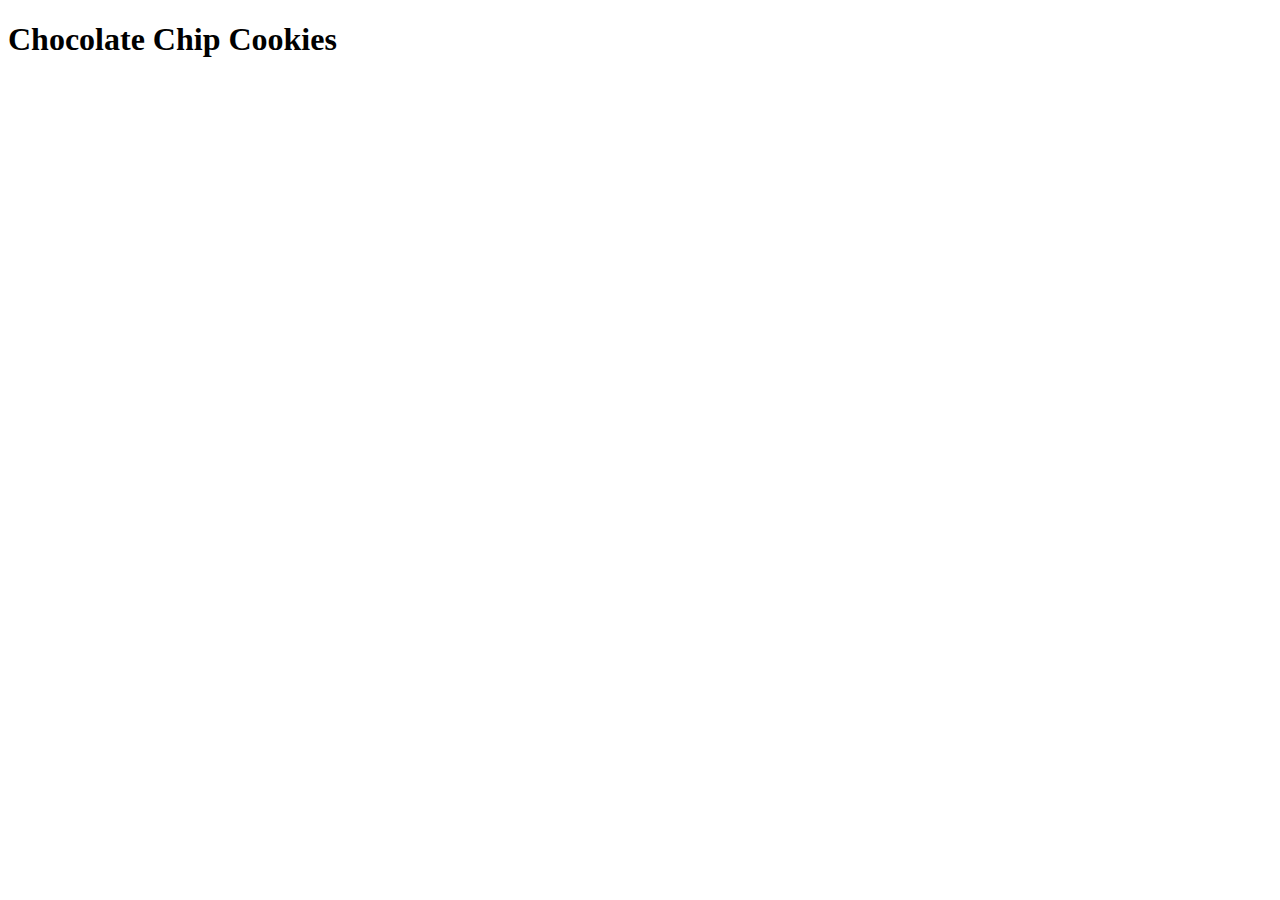
==== recipes/chocolate-chip-cookies.html @ eb3190cc "Create the homepage and the first recipe subpage" ====
<!DOCTYPE html>
<html>
    <head>
        <meta charset="utf-8">
        <title>Chocolate Chip Cookies</title>
    </head>
    <body>
        <h1>Chocolate Chip Cookies</h1>
        
    </body>
</html>
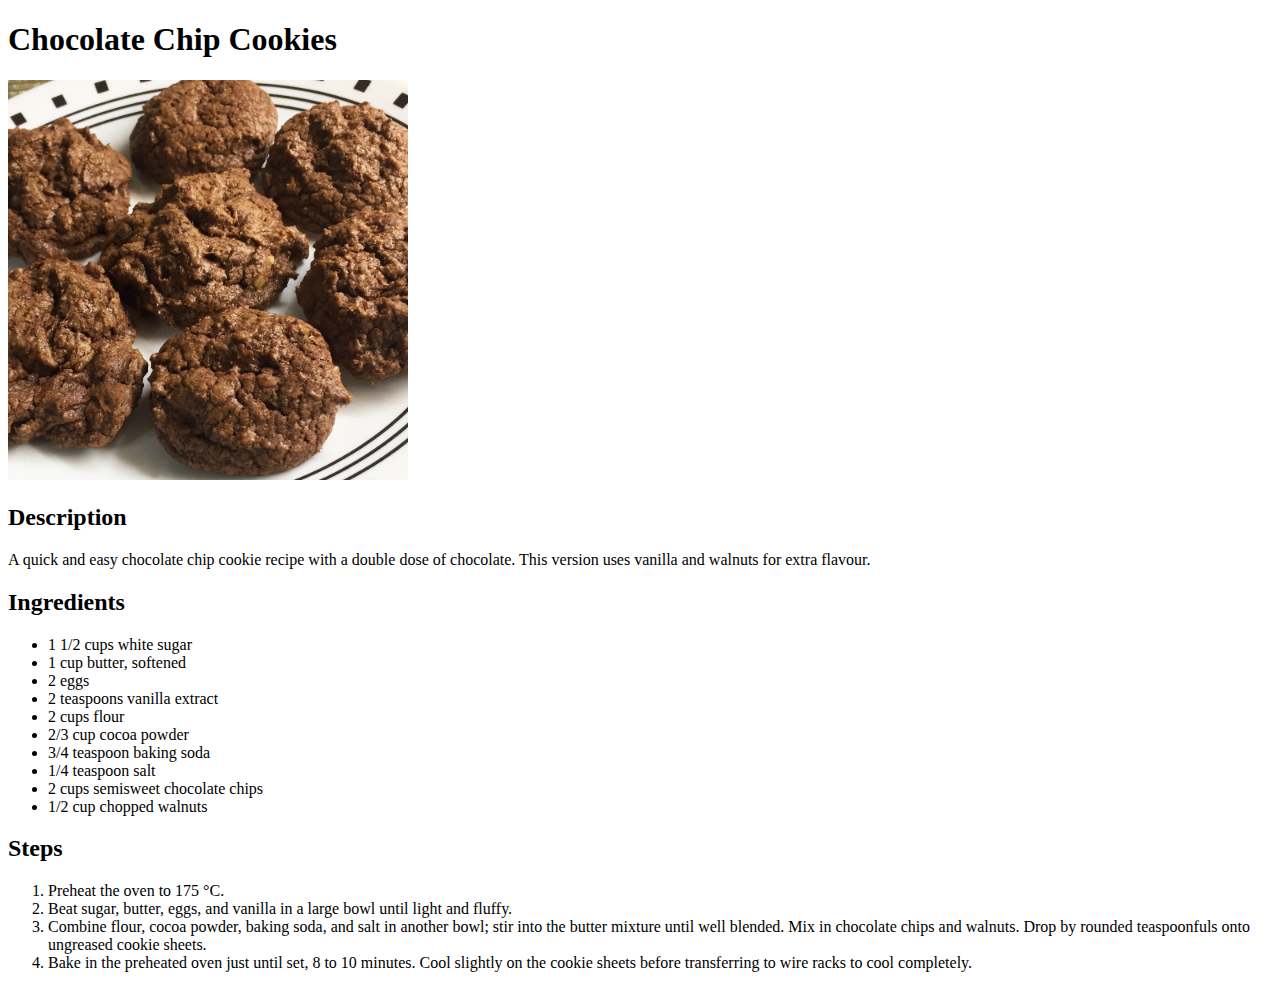
==== commit 0da6544f: "Add content to the first recipe page" ====
--- a/recipes/chocolate-chip-cookies.html
+++ b/recipes/chocolate-chip-cookies.html
@@ -6,6 +6,28 @@
     </head>
     <body>
         <h1>Chocolate Chip Cookies</h1>
-        
+        <img src="../img/chocolate-chip-cookies.jpeg" alt="Chocolate Chip Cookies" width="400 px">
+        <h2>Description</h2>
+        <p>A quick and easy chocolate chip cookie recipe with a double dose of chocolate. This version uses vanilla and walnuts for extra flavour.</p>
+        <h2>Ingredients</h2>
+        <ul>
+            <li>1 1/2 cups white sugar</li>
+            <li>1 cup butter, softened</li>
+            <li>2 eggs</li>
+            <li>2 teaspoons vanilla extract</li>
+            <li>2 cups flour</li>
+            <li>2/3 cup cocoa powder</li>
+            <li>3/4 teaspoon baking soda</li>
+            <li>1/4 teaspoon salt</li>
+            <li>2 cups semisweet chocolate chips</li>
+            <li>1/2 cup chopped walnuts</li>
+        </ul>
+        <h2>Steps</h2>
+        <ol>
+            <li>Preheat the oven to 175 °C.</li>
+            <li>Beat sugar, butter, eggs, and vanilla in a large bowl until light and fluffy.</li>
+            <li>Combine flour, cocoa powder, baking soda, and salt in another bowl; stir into the butter mixture until well blended. Mix in chocolate chips and walnuts. Drop by rounded teaspoonfuls onto ungreased cookie sheets.</li>
+            <li>Bake in the preheated oven just until set, 8 to 10 minutes. Cool slightly on the cookie sheets before transferring to wire racks to cool completely.</li>
+        </ol>
     </body>
 </html>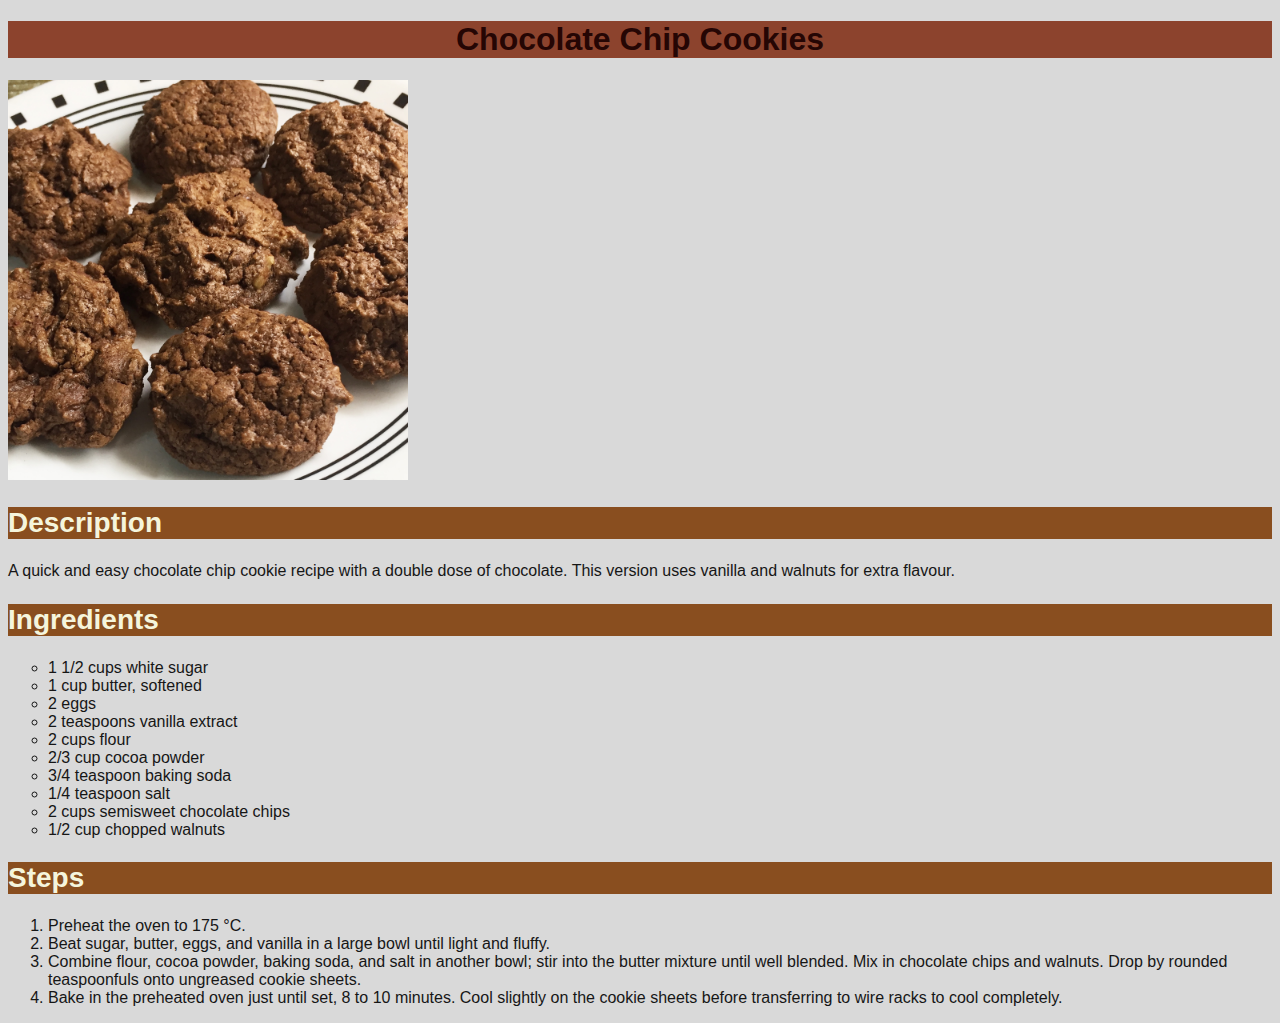
==== commit 986aa6e5: "Add CSS styling" ====
--- a/recipes/chocolate-chip-cookies.html
+++ b/recipes/chocolate-chip-cookies.html
@@ -1,16 +1,17 @@
 <!DOCTYPE html>
 <html>
-    <head>
+    <head lang="en">
         <meta charset="utf-8">
         <title>Chocolate Chip Cookies</title>
+        <link rel="stylesheet" href="../styles/style.css">
     </head>
     <body>
-        <h1>Chocolate Chip Cookies</h1>
+        <h1 class="title">Chocolate Chip Cookies</h1>
         <img src="../img/chocolate-chip-cookies.jpeg" alt="Chocolate Chip Cookies" width="400 px">
-        <h2>Description</h2>
-        <p>A quick and easy chocolate chip cookie recipe with a double dose of chocolate. This version uses vanilla and walnuts for extra flavour.</p>
-        <h2>Ingredients</h2>
-        <ul>
+        <h2 class="subtitle">Description</h2>
+        <p class="description">A quick and easy chocolate chip cookie recipe with a double dose of chocolate. This version uses vanilla and walnuts for extra flavour.</p>
+        <h2 class="subtitle">Ingredients</h2>
+        <ul class="ingredients">
             <li>1 1/2 cups white sugar</li>
             <li>1 cup butter, softened</li>
             <li>2 eggs</li>
@@ -22,8 +23,8 @@
             <li>2 cups semisweet chocolate chips</li>
             <li>1/2 cup chopped walnuts</li>
         </ul>
-        <h2>Steps</h2>
-        <ol>
+        <h2 class="subtitle">Steps</h2>
+        <ol class="steps">
             <li>Preheat the oven to 175 °C.</li>
             <li>Beat sugar, butter, eggs, and vanilla in a large bowl until light and fluffy.</li>
             <li>Combine flour, cocoa powder, baking soda, and salt in another bowl; stir into the butter mixture until well blended. Mix in chocolate chips and walnuts. Drop by rounded teaspoonfuls onto ungreased cookie sheets.</li>
--- a/styles/style.css
+++ b/styles/style.css
@@ -0,0 +1,43 @@
+* {
+    font-family: Verdana, Helvetica, sans-serif;
+    color: rgb(22, 22, 22);
+}
+
+body {
+    background-color: #cacacab6;
+}
+
+.title {
+    background-color: #86371fec;
+    color: rgb(37, 6, 4);
+    font-size: 32px;
+    text-align: center;
+}
+
+.main.title {
+    font-size: 48px;
+}
+
+.entry {
+    list-style-type: square;
+    font-size: 24px;
+}
+
+.entry a {
+    color: #000;
+    text-decoration: none;
+}
+
+.subtitle {
+    font-size: 28px;
+    background-color: rgba(124, 56, 1, 0.863);
+    color: beige;
+}
+
+.ingredients{
+    list-style-type: circle;
+}
+
+ul, ol, p {
+    font-size: 16px;
+}